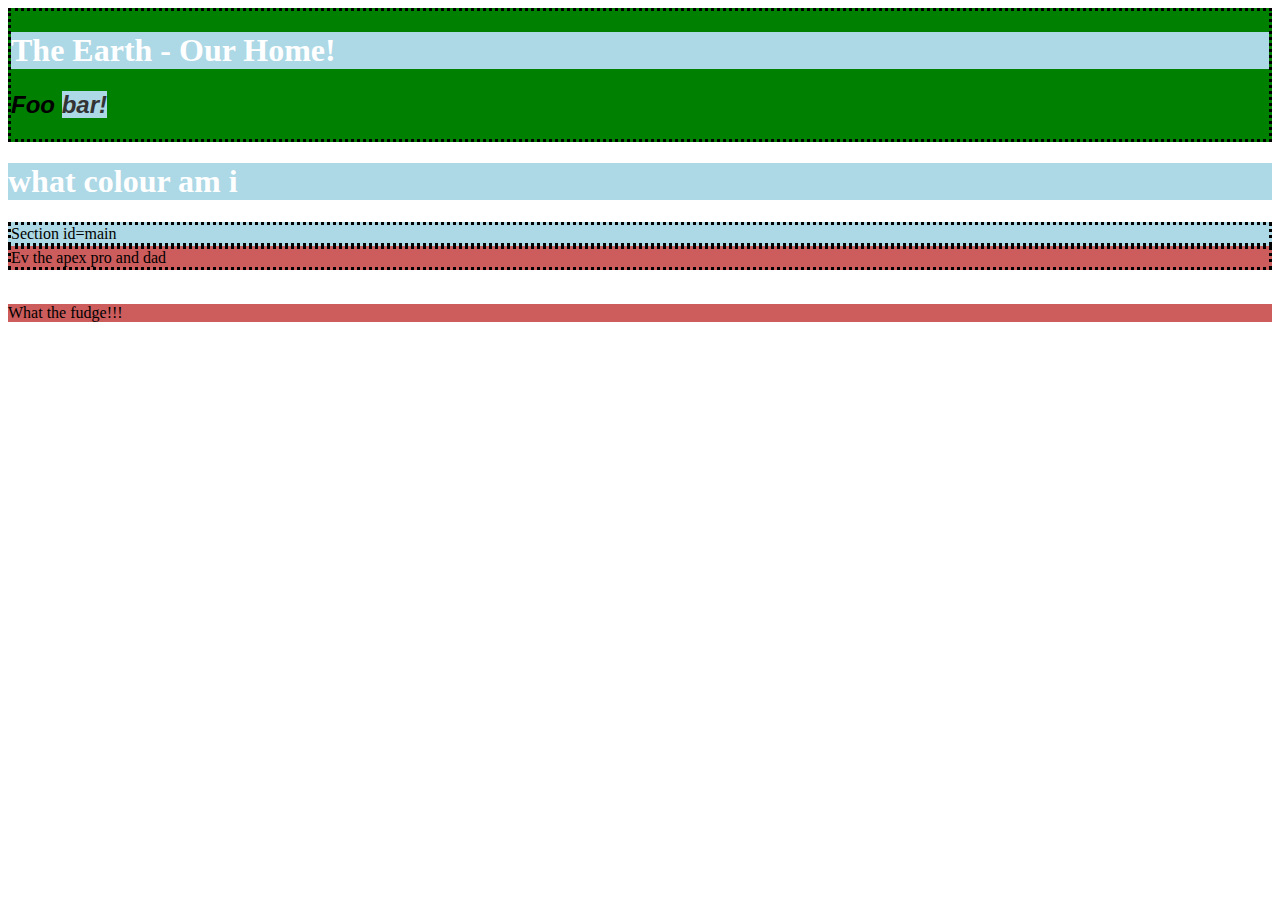
==== lesson1/index.html @ 0fcba134 "My first commit" ====
<!DOCTYPE html>
<html>

<head>
  <link href="my.css" rel="stylesheet" type="text/css">
  <title>First project</title>
</head>

<body>

  <!--TASK 1: Remove the ? and replace it with the word green. -->

  <section id="header">

    <h1> The Earth - Our Home! </h1>
    <h2> Foo <span id="blue">bar!</span> </h2>
  </section>

  <h1> what colour am i</h1>
  <!--TASK 2: Remove the ? and replace it with lightblue.-->

  <section id="main">
    Section id=main

    <!-- Go to Tab 2 -->
  </section>

<section id="james"> Ev the apex pro and dad </section>
<br/>
<p id="james">              What the fudge!!! </p>

</body>

</html>
---- lesson1/my.css ----
#header {
    background-color: green;
    font-family: Arial, Helvetica, sans-serif;
    font-style: italic;
}

#blue {
    color: #333;
    background-color: lightblue;
}

.apex {
    font-family: fantasy;
}

section {
    border: black;
    border-style: dotted;
}

h1 {
    color: white;
    background-color: lightblue;
    font-style: normal;
    font-family: fantasy;
}

#main {
    background-color: lightblue;
}

#james {
  background-color: indianred;  
}
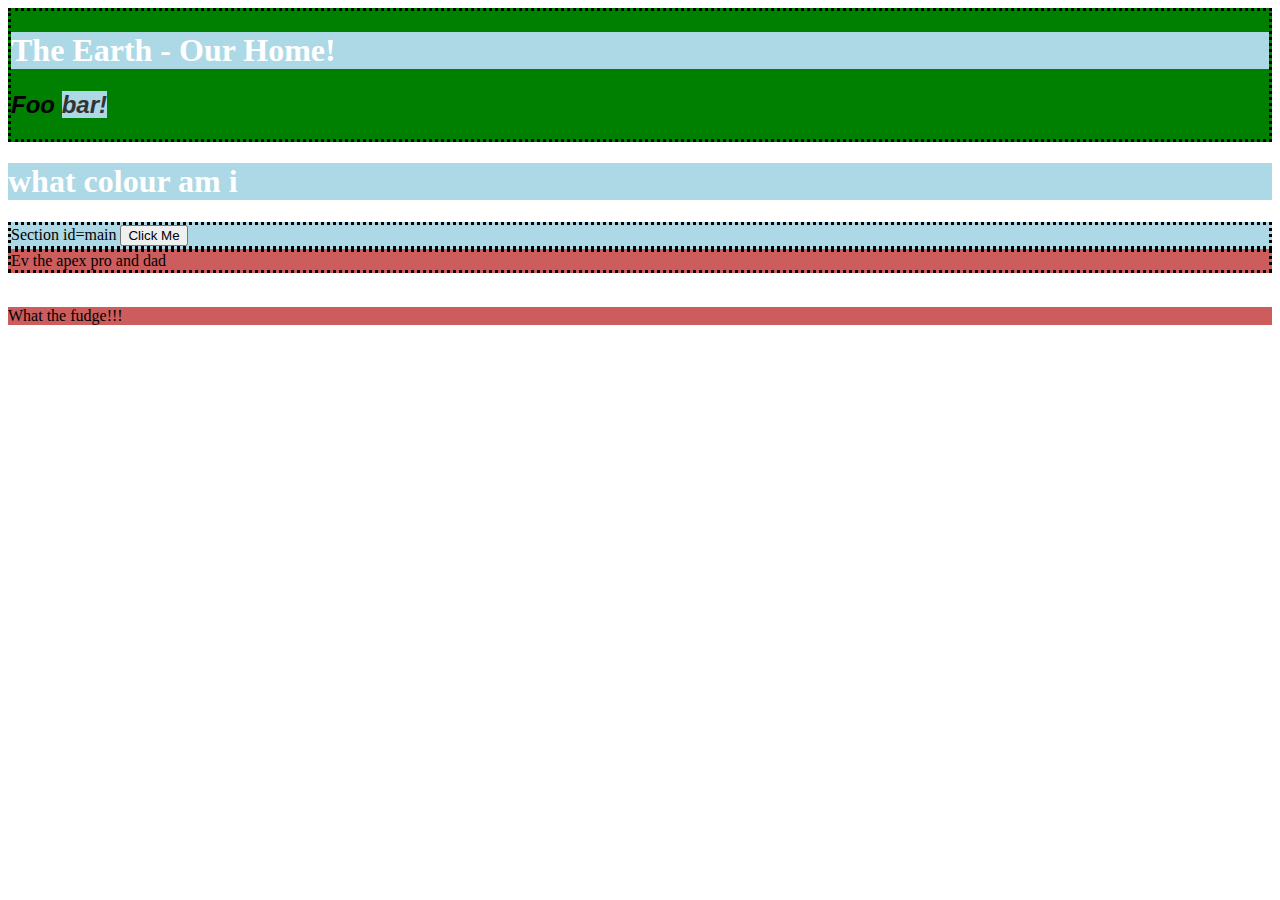
==== commit 843817d2: "Added button" ====
--- a/lesson1/index.html
+++ b/lesson1/index.html
@@ -21,7 +21,7 @@
 
   <section id="main">
     Section id=main
-
+    <button id="submit">Click Me</button>   <!-- added this to submit the form -->
     <!-- Go to Tab 2 -->
   </section>
 
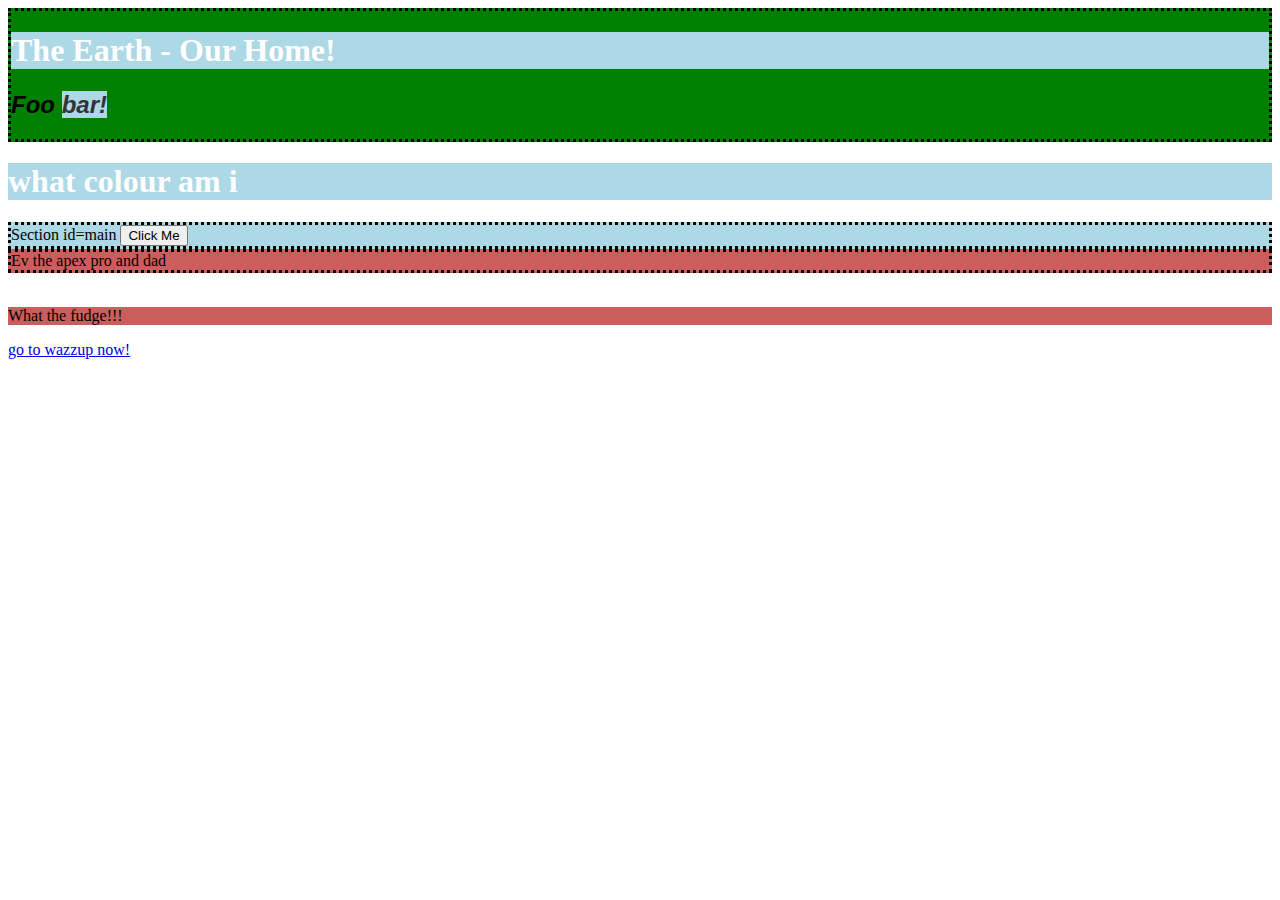
==== commit ab472cf9: "added wazzup" ====
--- a/lesson1/index.html
+++ b/lesson1/index.html
@@ -21,7 +21,8 @@
 
   <section id="main">
     Section id=main
-    <button id="submit">Click Me</button>   <!-- added this to submit the form -->
+    <button id="submit">Click Me</button>
+     <!-- added this to submit the form -->
     <!-- Go to Tab 2 -->
   </section>
 
@@ -29,6 +30,8 @@
 <br/>
 <p id="james">              What the fudge!!! </p>
 
+<a href="wazzup.html">go to wazzup now!</a> 
+
 </body>
 
 </html>